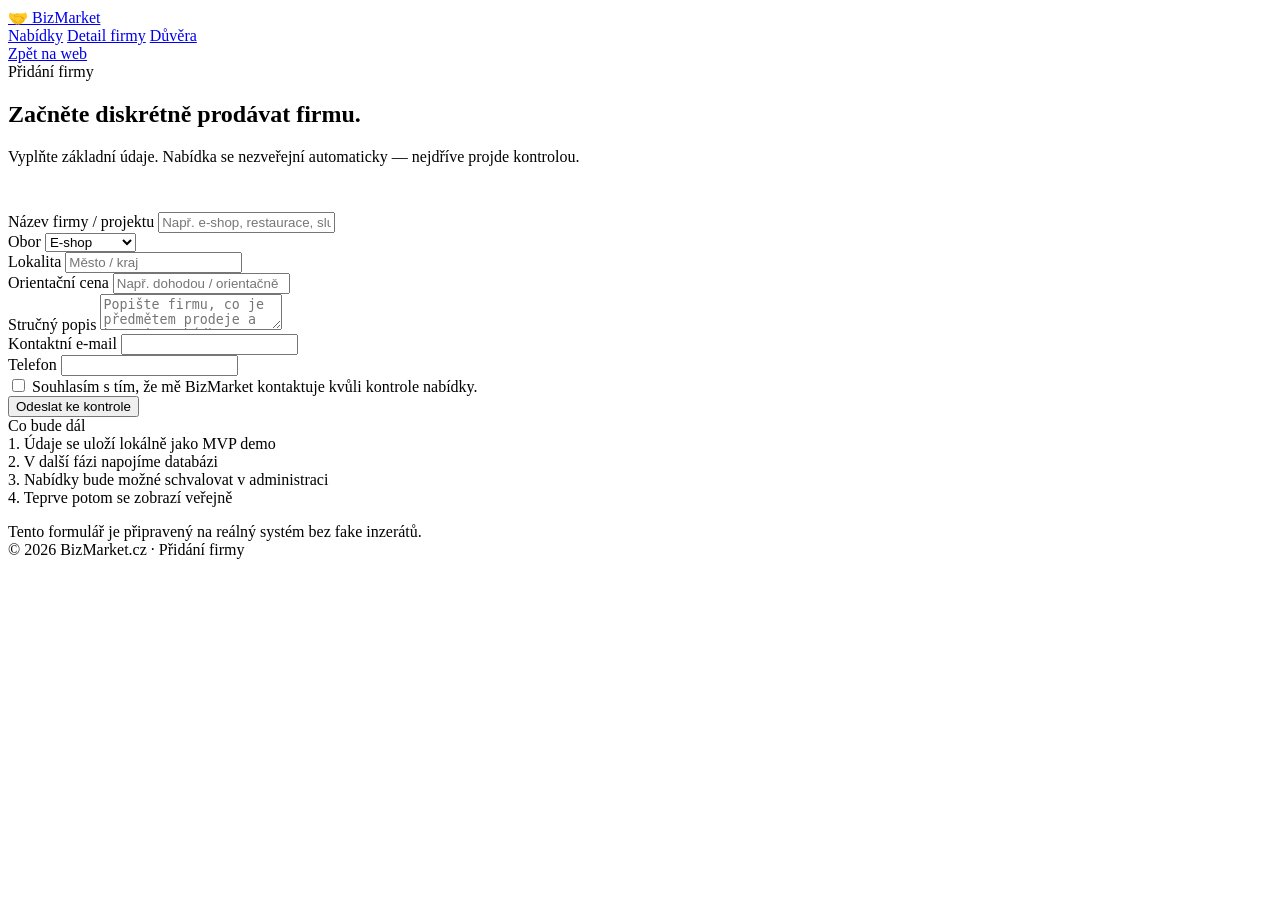
==== add-listing[1].html @ f6c4544b "Add files via upload" ====
<!doctype html>
<html lang="cs">
<head>
  <meta charset="utf-8">
  <meta name="viewport" content="width=device-width,initial-scale=1">
  <title>Přidat firmu | BizMarket.cz</title>
  <link rel="stylesheet" href="styles.css">
</head>
<body>
<header class="header">
  <div class="container nav">
    <a class="logo" href="index.html"><span class="logo-mark">🤝</span> BizMarket</a>
    <nav class="menu">
      <a href="index.html#nabidky">Nabídky</a>
      <a href="detail.html">Detail firmy</a>
      <a href="index.html#duvera">Důvěra</a>
    </nav>
    <div class="actions"><a class="btn btn-secondary" href="index.html">Zpět na web</a></div>
  </div>
</header>

<main>
  <section class="page-title">
    <div class="container">
      <span class="badge">Přidání firmy</span>
      <h1>Začněte diskrétně prodávat firmu.</h1>
      <p class="lead">Vyplňte základní údaje. Nabídka se nezveřejní automaticky — nejdříve projde kontrolou.</p>
    </div>
  </section>

  <section class="section" style="padding-top:30px">
    <div class="container detail-grid">
      <div class="panel">
        <form id="addListingForm">
          <div class="form-grid">
            <div>
              <label>Název firmy / projektu</label>
              <input class="input" name="title" placeholder="Např. e-shop, restaurace, služba" required>
            </div>
            <div>
              <label>Obor</label>
              <select name="category">
                <option>E-shop</option>
                <option>Restaurace</option>
                <option>Služby</option>
                <option>Výroba</option>
                <option>Jiné</option>
              </select>
            </div>
            <div>
              <label>Lokalita</label>
              <input class="input" name="location" placeholder="Město / kraj">
            </div>
            <div>
              <label>Orientační cena</label>
              <input class="input" name="price" placeholder="Např. dohodou / orientačně">
            </div>
            <div class="wide">
              <label>Stručný popis</label>
              <textarea name="description" placeholder="Popište firmu, co je předmětem prodeje a komu je nabídka vhodná." required></textarea>
            </div>
            <div>
              <label>Kontaktní e-mail</label>
              <input class="input" name="email" type="email" required>
            </div>
            <div>
              <label>Telefon</label>
              <input class="input" name="phone">
            </div>
            <div class="wide">
              <label>
                <input type="checkbox" required>
                Souhlasím s tím, že mě BizMarket kontaktuje kvůli kontrole nabídky.
              </label>
            </div>
          </div>
          <button class="btn btn-primary" type="submit">Odeslat ke kontrole</button>
        </form>
      </div>

      <aside class="panel sticky">
        <span class="badge">Co bude dál</span>
        <div class="check-list">
          <div>1. Údaje se uloží lokálně jako MVP demo</div>
          <div>2. V další fázi napojíme databázi</div>
          <div>3. Nabídky bude možné schvalovat v administraci</div>
          <div>4. Teprve potom se zobrazí veřejně</div>
        </div>
        <div class="notice" style="margin-top:16px">Tento formulář je připravený na reálný systém bez fake inzerátů.</div>
      </aside>
    </div>
  </section>
</main>

<footer class="footer">
  <div class="container">© 2026 BizMarket.cz · Přidání firmy</div>
</footer>
<div id="toast" style="display:none;position:fixed;right:18px;bottom:18px;background:#111827;border:1px solid rgba(255,255,255,.12);padding:14px 18px;border-radius:16px;z-index:100"></div>
<script src="script.js"></script>
</body>
</html>
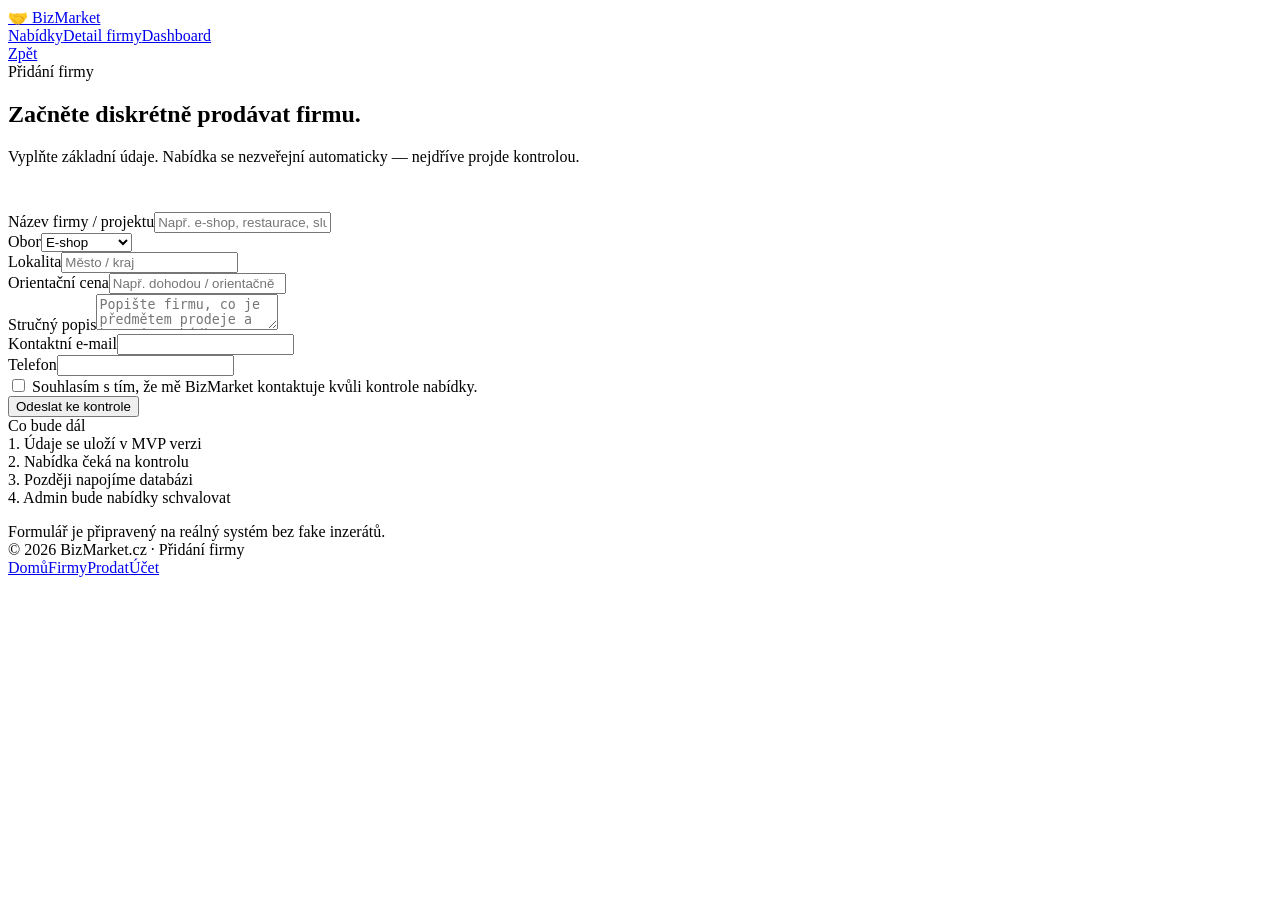
==== commit 47a6bc7a: "Add files via upload" ====
--- a/add-listing[1].html
+++ b/add-listing[1].html
@@ -1,101 +1,25 @@
 <!doctype html>
 <html lang="cs">
-<head>
-  <meta charset="utf-8">
-  <meta name="viewport" content="width=device-width,initial-scale=1">
-  <title>Přidat firmu | BizMarket.cz</title>
-  <link rel="stylesheet" href="styles.css">
-</head>
+<head><meta charset="utf-8"><meta name="viewport" content="width=device-width,initial-scale=1"><title>Přidat firmu | BizMarket.cz</title><link rel="stylesheet" href="styles.css"></head>
 <body>
-<header class="header">
-  <div class="container nav">
-    <a class="logo" href="index.html"><span class="logo-mark">🤝</span> BizMarket</a>
-    <nav class="menu">
-      <a href="index.html#nabidky">Nabídky</a>
-      <a href="detail.html">Detail firmy</a>
-      <a href="index.html#duvera">Důvěra</a>
-    </nav>
-    <div class="actions"><a class="btn btn-secondary" href="index.html">Zpět na web</a></div>
-  </div>
-</header>
-
+<header class="header"><div class="container nav"><a class="logo" href="index.html"><span class="logo-mark">🤝</span> BizMarket</a><nav class="menu"><a href="index.html#nabidky">Nabídky</a><a href="detail.html">Detail firmy</a><a href="dashboard.html">Dashboard</a></nav><div class="actions"><a class="btn btn-secondary" href="index.html">Zpět</a></div></div></header>
 <main>
-  <section class="page-title">
-    <div class="container">
-      <span class="badge">Přidání firmy</span>
-      <h1>Začněte diskrétně prodávat firmu.</h1>
-      <p class="lead">Vyplňte základní údaje. Nabídka se nezveřejní automaticky — nejdříve projde kontrolou.</p>
-    </div>
-  </section>
-
-  <section class="section" style="padding-top:30px">
-    <div class="container detail-grid">
-      <div class="panel">
-        <form id="addListingForm">
-          <div class="form-grid">
-            <div>
-              <label>Název firmy / projektu</label>
-              <input class="input" name="title" placeholder="Např. e-shop, restaurace, služba" required>
-            </div>
-            <div>
-              <label>Obor</label>
-              <select name="category">
-                <option>E-shop</option>
-                <option>Restaurace</option>
-                <option>Služby</option>
-                <option>Výroba</option>
-                <option>Jiné</option>
-              </select>
-            </div>
-            <div>
-              <label>Lokalita</label>
-              <input class="input" name="location" placeholder="Město / kraj">
-            </div>
-            <div>
-              <label>Orientační cena</label>
-              <input class="input" name="price" placeholder="Např. dohodou / orientačně">
-            </div>
-            <div class="wide">
-              <label>Stručný popis</label>
-              <textarea name="description" placeholder="Popište firmu, co je předmětem prodeje a komu je nabídka vhodná." required></textarea>
-            </div>
-            <div>
-              <label>Kontaktní e-mail</label>
-              <input class="input" name="email" type="email" required>
-            </div>
-            <div>
-              <label>Telefon</label>
-              <input class="input" name="phone">
-            </div>
-            <div class="wide">
-              <label>
-                <input type="checkbox" required>
-                Souhlasím s tím, že mě BizMarket kontaktuje kvůli kontrole nabídky.
-              </label>
-            </div>
-          </div>
-          <button class="btn btn-primary" type="submit">Odeslat ke kontrole</button>
-        </form>
-      </div>
-
-      <aside class="panel sticky">
-        <span class="badge">Co bude dál</span>
-        <div class="check-list">
-          <div>1. Údaje se uloží lokálně jako MVP demo</div>
-          <div>2. V další fázi napojíme databázi</div>
-          <div>3. Nabídky bude možné schvalovat v administraci</div>
-          <div>4. Teprve potom se zobrazí veřejně</div>
-        </div>
-        <div class="notice" style="margin-top:16px">Tento formulář je připravený na reálný systém bez fake inzerátů.</div>
-      </aside>
-    </div>
-  </section>
+<section class="page-title"><div class="container"><span class="badge">Přidání firmy</span><h1>Začněte diskrétně prodávat firmu.</h1><p class="lead">Vyplňte základní údaje. Nabídka se nezveřejní automaticky — nejdříve projde kontrolou.</p></div></section>
+<section class="section" style="padding-top:30px"><div class="container detail-grid">
+  <div class="panel"><form id="addListingForm"><div class="form-grid">
+    <div><label>Název firmy / projektu</label><input class="input" name="title" placeholder="Např. e-shop, restaurace, služba" required></div>
+    <div><label>Obor</label><select name="category"><option>E-shop</option><option>Restaurace</option><option>Služby</option><option>Výroba</option><option>Jiné</option></select></div>
+    <div><label>Lokalita</label><input class="input" name="location" placeholder="Město / kraj"></div>
+    <div><label>Orientační cena</label><input class="input" name="price" placeholder="Např. dohodou / orientačně"></div>
+    <div class="wide"><label>Stručný popis</label><textarea name="description" placeholder="Popište firmu, co je předmětem prodeje a komu je nabídka vhodná." required></textarea></div>
+    <div><label>Kontaktní e-mail</label><input class="input" name="email" type="email" required></div>
+    <div><label>Telefon</label><input class="input" name="phone"></div>
+    <div class="wide"><label><input type="checkbox" required> Souhlasím s tím, že mě BizMarket kontaktuje kvůli kontrole nabídky.</label></div>
+  </div><button class="btn btn-primary" type="submit">Odeslat ke kontrole</button></form></div>
+  <aside class="panel sticky"><span class="badge">Co bude dál</span><div class="check-list"><div>1. Údaje se uloží v MVP verzi</div><div>2. Nabídka čeká na kontrolu</div><div>3. Později napojíme databázi</div><div>4. Admin bude nabídky schvalovat</div></div><div class="notice" style="margin-top:16px">Formulář je připravený na reálný systém bez fake inzerátů.</div></aside>
+</div></section>
 </main>
-
-<footer class="footer">
-  <div class="container">© 2026 BizMarket.cz · Přidání firmy</div>
-</footer>
-<div id="toast" style="display:none;position:fixed;right:18px;bottom:18px;background:#111827;border:1px solid rgba(255,255,255,.12);padding:14px 18px;border-radius:16px;z-index:100"></div>
-<script src="script.js"></script>
-</body>
-</html>
+<footer class="footer"><div class="container">© 2026 BizMarket.cz · Přidání firmy</div></footer>
+<div class="mobile-bar"><a href="index.html">Domů</a><a href="index.html#nabidky">Firmy</a><a href="add-listing.html">Prodat</a><a href="dashboard.html">Účet</a></div>
+<div class="toast" id="toast"></div><script src="script.js"></script>
+</body></html>
